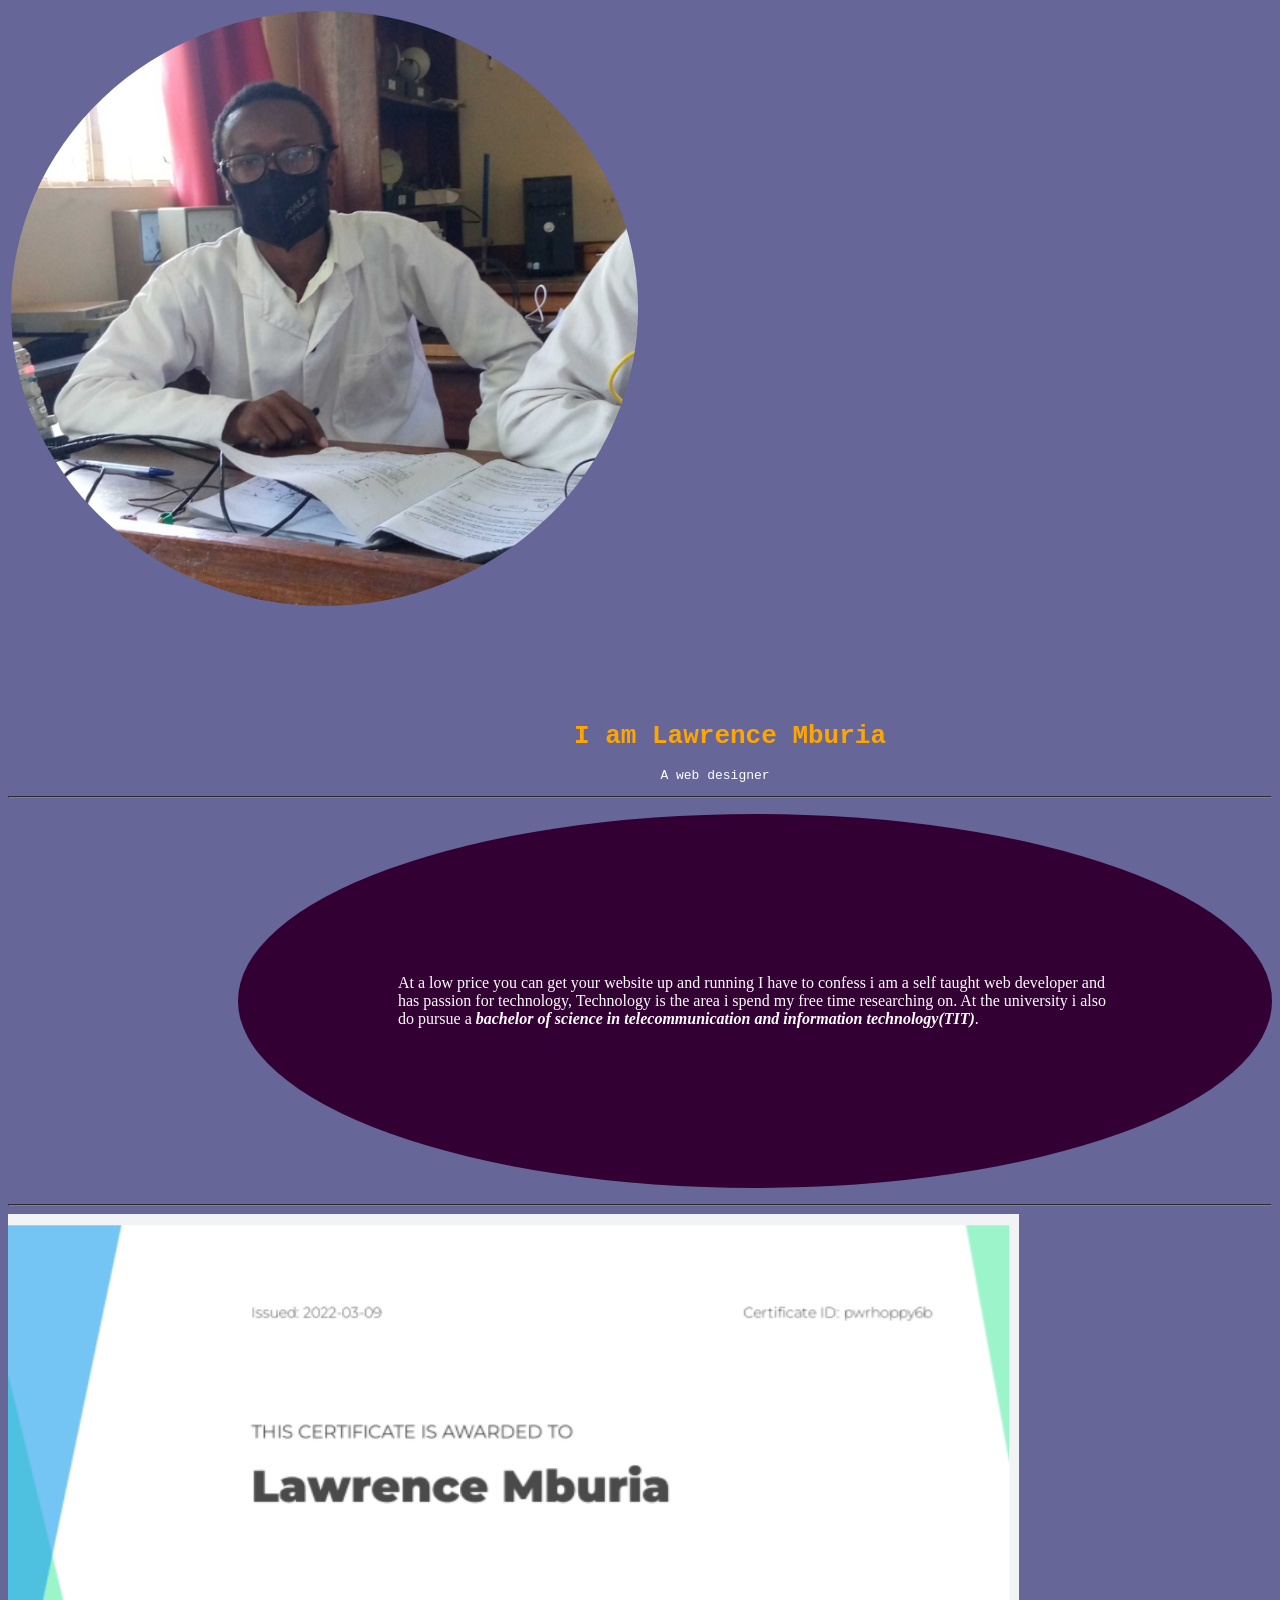
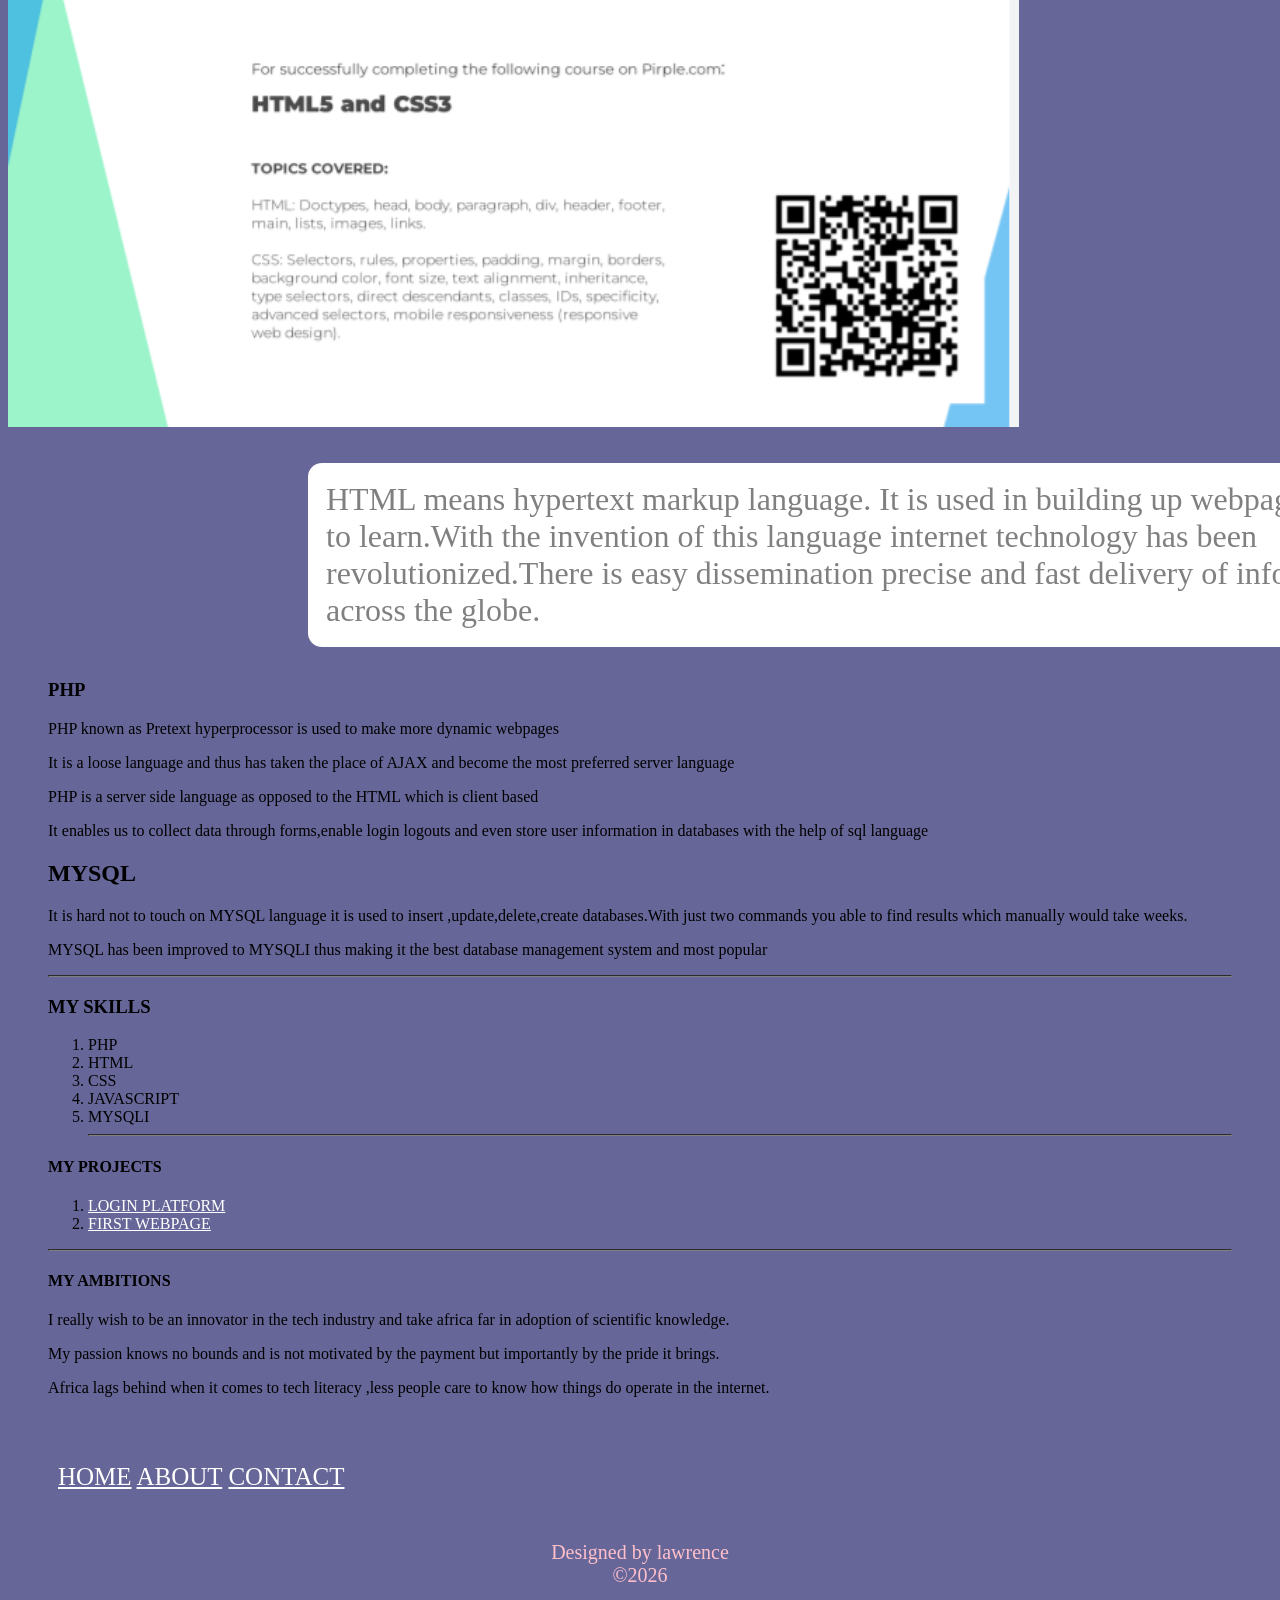
==== index.html @ b8253ab8 "trying to use cli" ====
<!DOCTYPE html>
<head>
<title>Web designer</title>
<meta charset="UTF-8" />
<meta name="viewport" content="width=device-width ,initial-scale=1.0">
<link rel="stylesheet" href="styling.css">


</head>
<body>
<div>
<table cell-spacing="10">
<tr>
<td>
<img src="mburia.jpg" width="89%" height="auto">
</td>
</tr>

</table>
<br>
<br>
<br>
<br>
<br>
</div>
<div>

<h1><b>I am Lawrence Mburia</b></h1> 
<p id="P1">A web designer</p>

</div>
<hr>

<article>
<p>At a low price you can get your website up and running
I have to confess i am a self taught web developer and has passion for technology,
Technology is the area i spend my free time researching on.
At the university i also do pursue a <em><b>bachelor of science in telecommunication and information technology(TIT)</b></em>.
</p>

<hr>
</article>
<aside>
<img src="certificate.png" alt="my certificate" width="80%" >

</aside>
<section>
<p>HTML means hypertext markup language.
It is used in building up webpages,it is easy to learn.With the invention of this language 
internet technology has been revolutionized.There is easy dissemination precise and fast delivery of information across the globe.</p>


</section>

<blockquote>
<h3>PHP</h3>
<p> PHP known as Pretext hyperprocessor is used to make more dynamic webpages</p>
<p>It is a loose language and thus has taken the place of AJAX and become the most preferred server language</p>
<p>PHP is a server side language as opposed to the HTML which is client based</p>
<p>It enables us to collect data through forms,enable login logouts and even store user information in databases with the help of sql language</p>
<h2>MYSQL</h2> 
<p>It is hard not to touch on MYSQL language it is used to insert ,update,delete,create databases.With just two commands you able to find results which manually would take weeks.</p>
<p>MYSQL has been improved to MYSQLI thus making it the best database management system and most popular</p>
<hr>
<h3>MY SKILLS</h3>
<ol>
<li>PHP</li>
<li>HTML</li>
<li>CSS</li>
<li>JAVASCRIPT</li>
<li>MYSQLI</li>
<hr>

</ol>
<h4>MY PROJECTS</h4>
<ol>
<li><a href="https://diploid-rifles.000webhostapp.com/register.php">LOGIN PLATFORM</a></li>
<li><a href="https://lauprof.github.io/Web-Making/">FIRST WEBPAGE</a></li>
</ol>

</ol>
<hr>

<h4>MY AMBITIONS</h4>
<p>I really wish to be an innovator in the tech industry and take africa far in adoption of scientific knowledge.</p>
<p>My passion knows no bounds and is not motivated by the payment but importantly by the pride it brings.</p>
<p>Africa lags behind when it comes to tech literacy ,less people care to know how things do operate in the internet.</p>

</blockquote>


<footer>
<div class="a">
<a href="#P1">HOME</a>
<a href="about.html">ABOUT</a>
<a href="mailto:lawrencemburia8@gmail.com">CONTACT</a>
</div>
<p>Designed by lawrence<br>
©<script type="text/javascript">
var x=new Date();
document.write(x.getFullYear());




</script>

</p>


</footer>









</body>
</html>
---- styling.css ----
table img{

border-radius:100%


}
body{
background-color:#666699;
border-collapse:none;

}
table li{
background-color:white;
height:100px;

}

table li{
margin-left:0;
display:flex;
padding:10px 10px;
list-style:none;
width:100%;
justify-content:space-between;
}
h1{
margin-left:180px;
text-align:center;
color:orange;
font-family:Monospace;

}

address h6{
color:orange;
}
address{
width:50%;
margin-left:0;
color:blue;
background-color:#555555;
border-style:solid;
border-radius:12px;
padding:5px;
font-size:18px;
text-align:center;
}

.mg{

border-style:double;
border-radius:14px;
margin-left:40px;

}

div p{
margin-left:150px;
text-align:center;
color:white;
font-family:Monospace;
}

article p{
margin-left:230px;
border-width:50px;
color:white;
padding:160px;
background-color:#330033;
border-radius:100%;
}
hr{
border-color:grey;
border:10px 10px;

}

section p{

margin-left:300px;
color:grey;
background-color:white;
width:90%;
height:auto;
font-size:2em;
border-style:dotted;
border-radius:14px;
border-color:white;
padding:15px;
}
section p:hover{
background-color:silver;

}


footer p{
text-align:center;
color:pink;
font-size:20px;
//background-color:green;
height:auto;

}
footer {
padding:20px;

}
.a{
//background-color:green;
padding:30px;
border-spacing:20px;
font-size:25px;

}
footer a:active {
color:pink;


}
footer a:link 
{
color:white;

}
footer a:visited 
{

color:gold;

}
ol a:active {

color:purple;


}
ol a:link {

color:white;
}
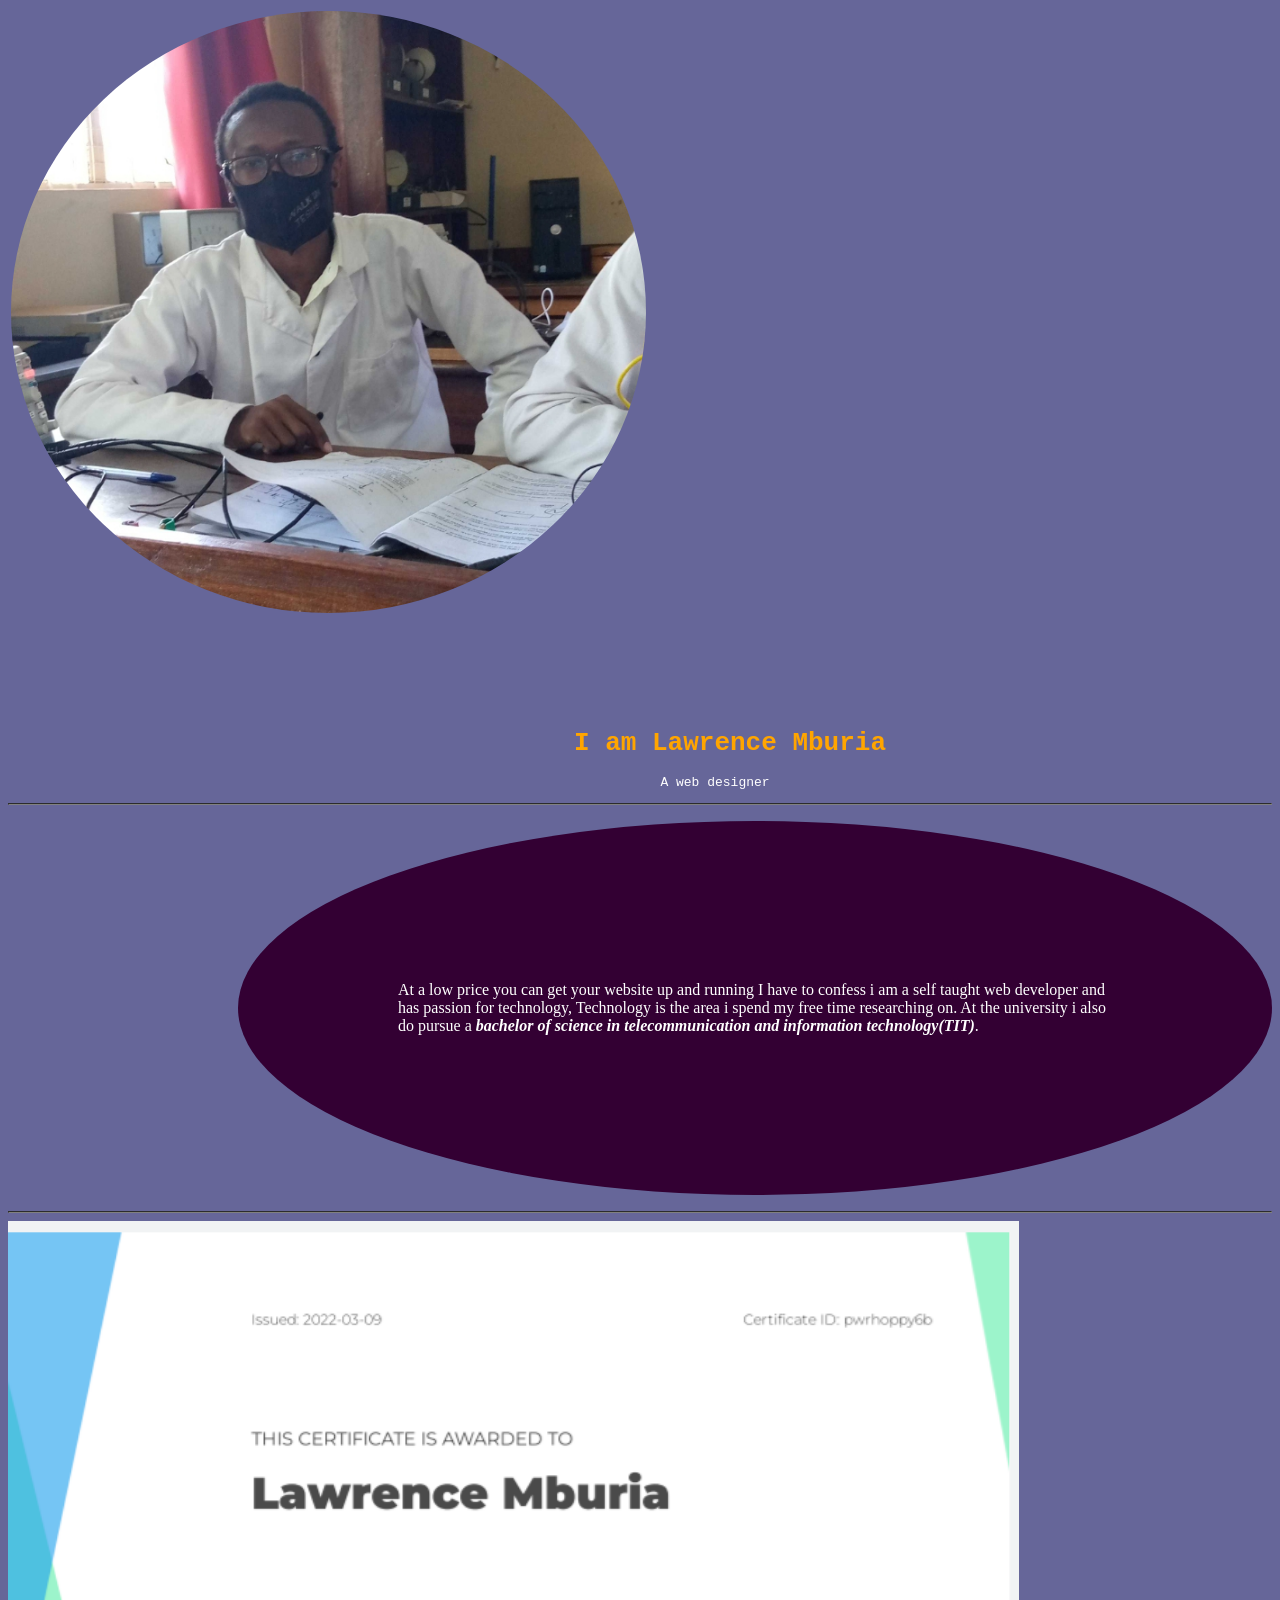
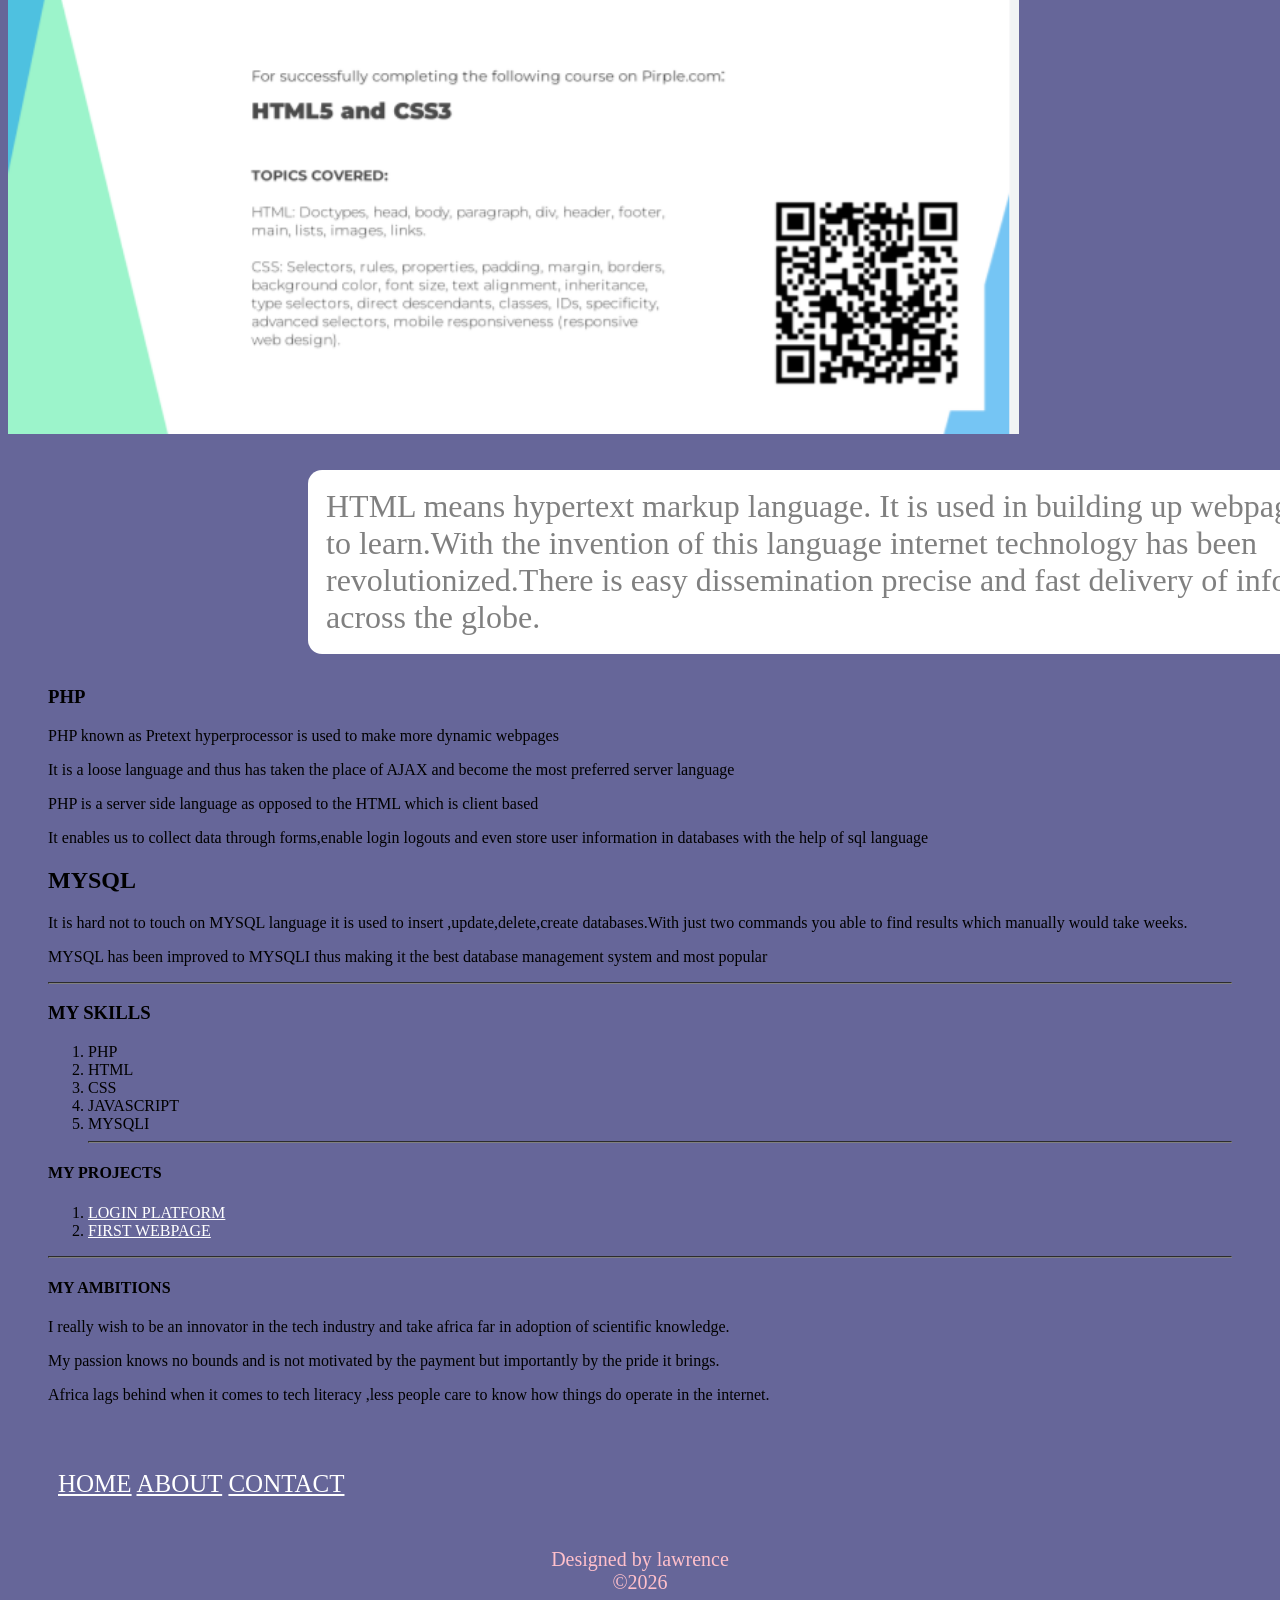
==== commit 7fc134a6: "modified width to 90%" ====
--- a/index.html
+++ b/index.html
@@ -12,7 +12,7 @@
 <table cell-spacing="10">
 <tr>
 <td>
-<img src="mburia.jpg" width="89%" height="auto">
+<img src="mburia.jpg" width="90%" height="auto">
 </td>
 </tr>
 
@@ -119,4 +119,4 @@
 
 
 </body>
-</html>
+</html>
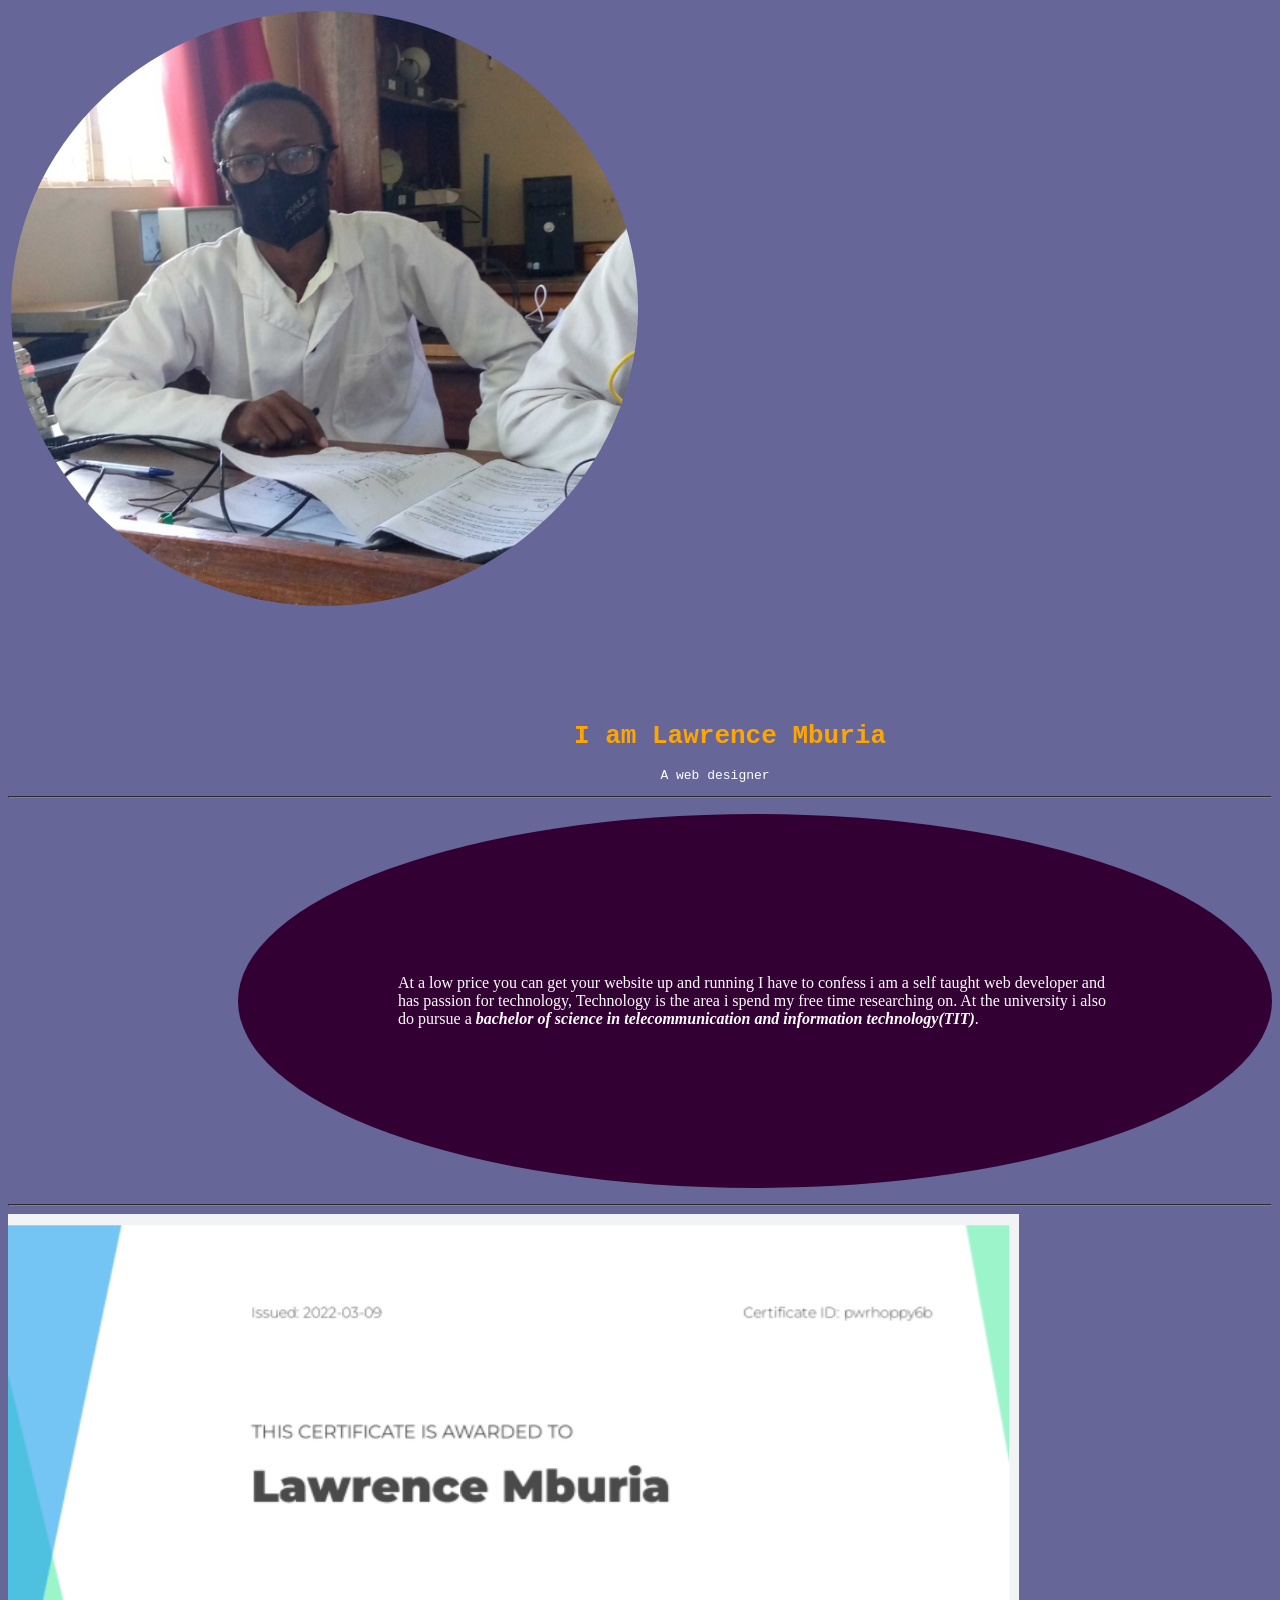
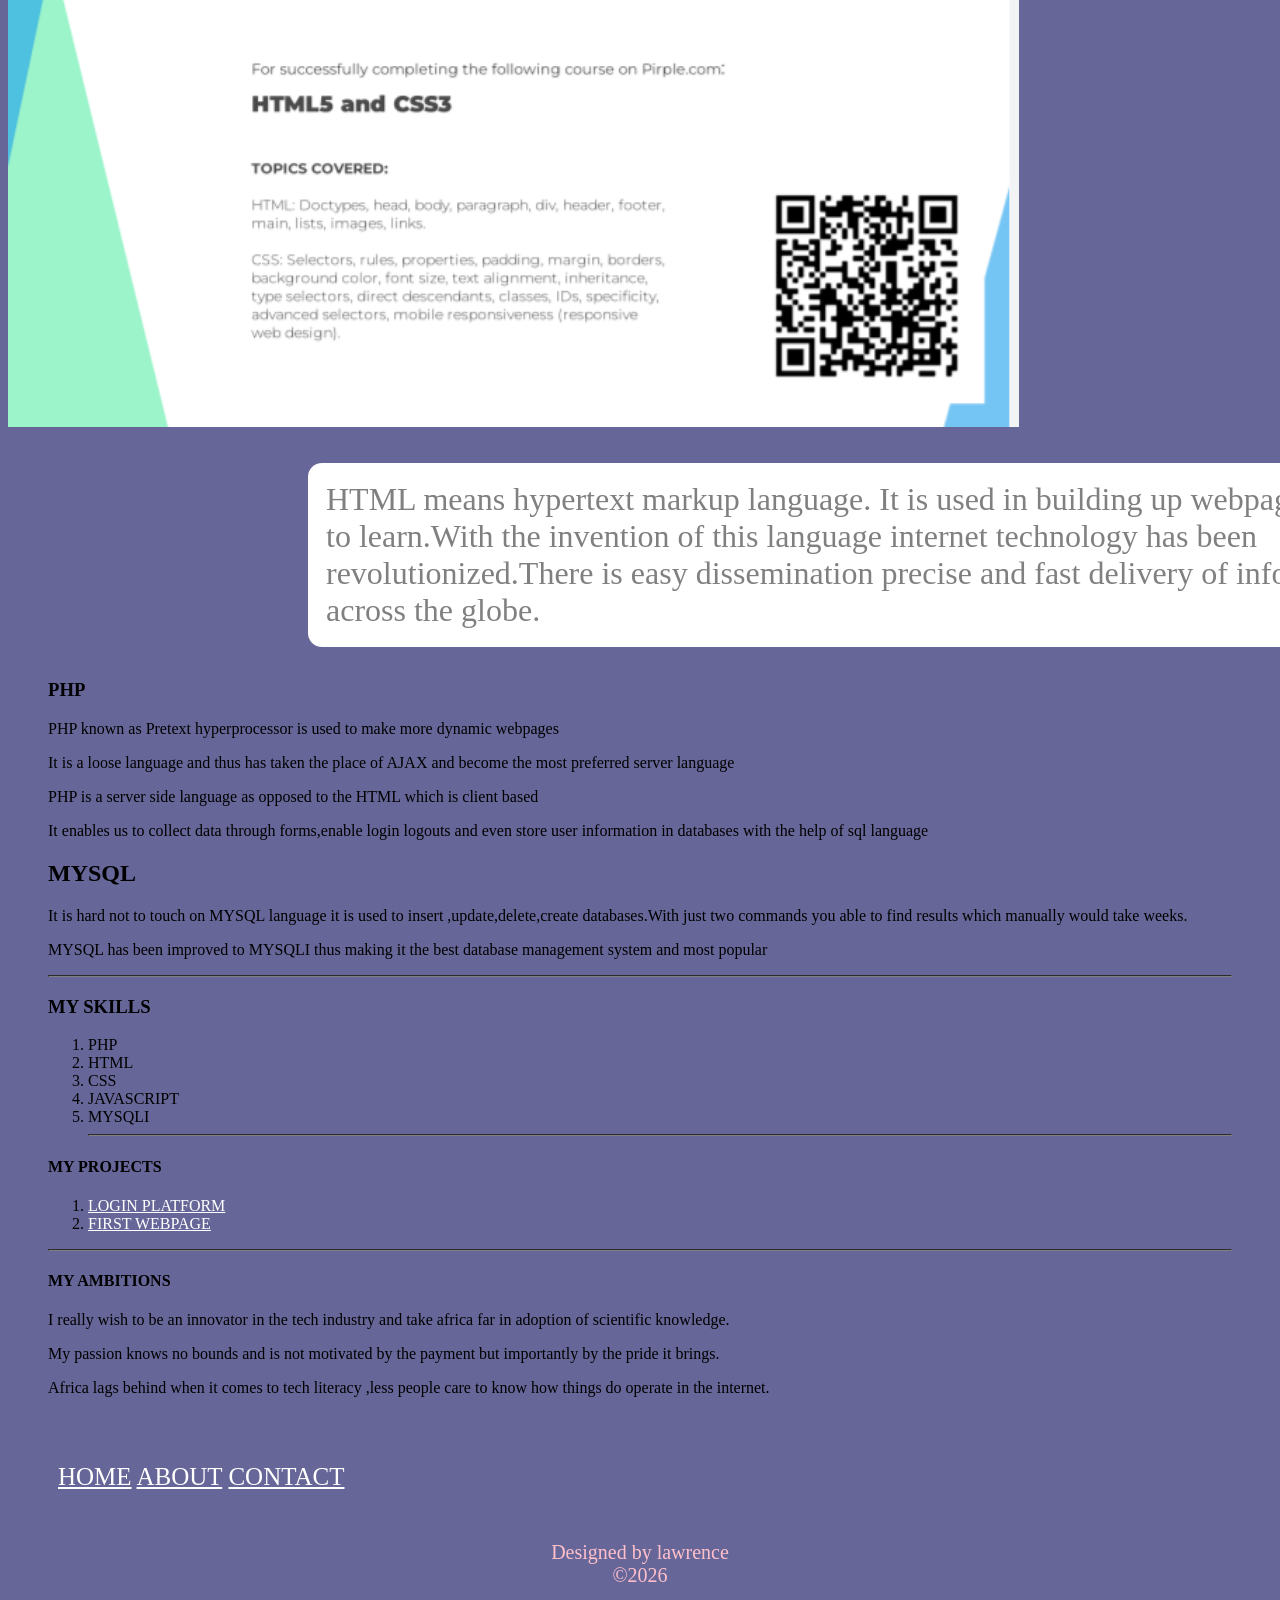
==== commit 271d63f0: "Update index.html Think 89% is better off" ====
--- a/index.html
+++ b/index.html
@@ -12,7 +12,7 @@
 <table cell-spacing="10">
 <tr>
 <td>
-<img src="mburia.jpg" width="90%" height="auto">
+<img src="mburia.jpg" width="89%" height="auto">
 </td>
 </tr>
 
@@ -119,4 +119,4 @@
 
 
 </body>
-</html>+</html>
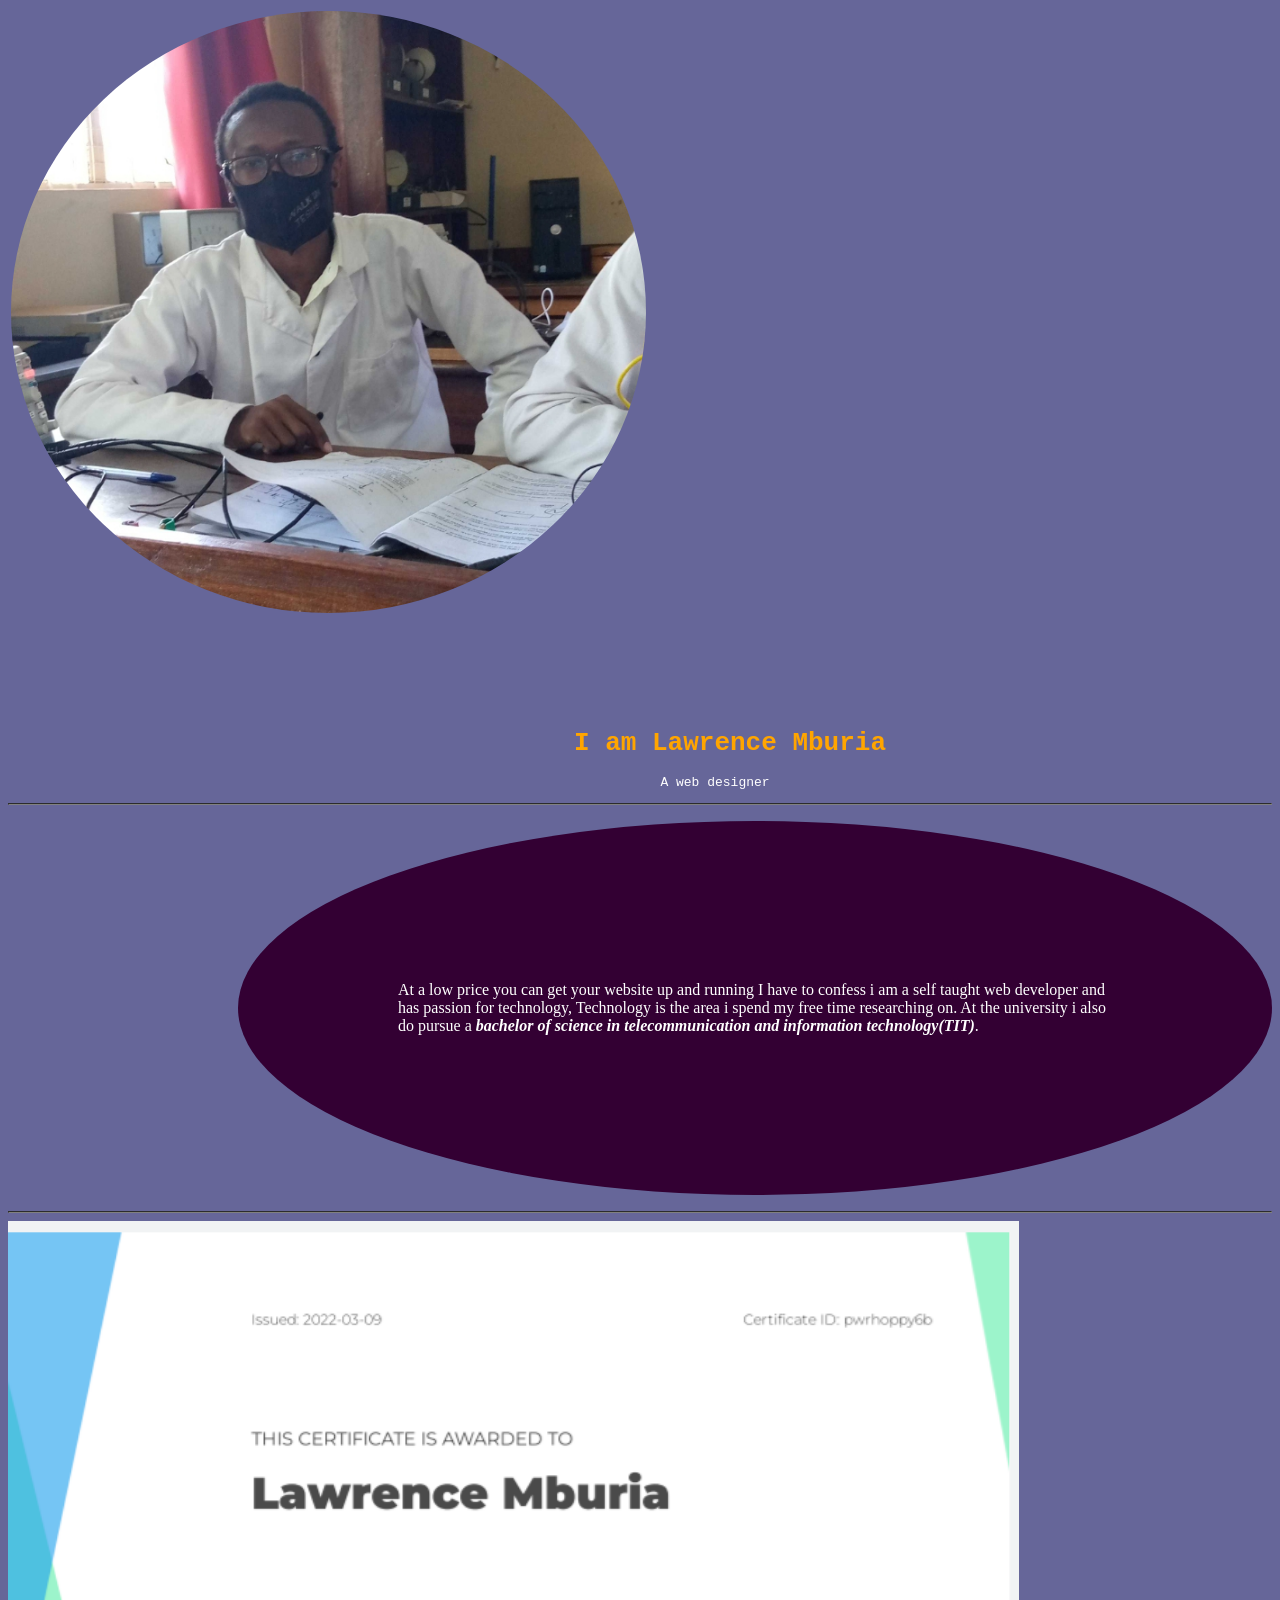
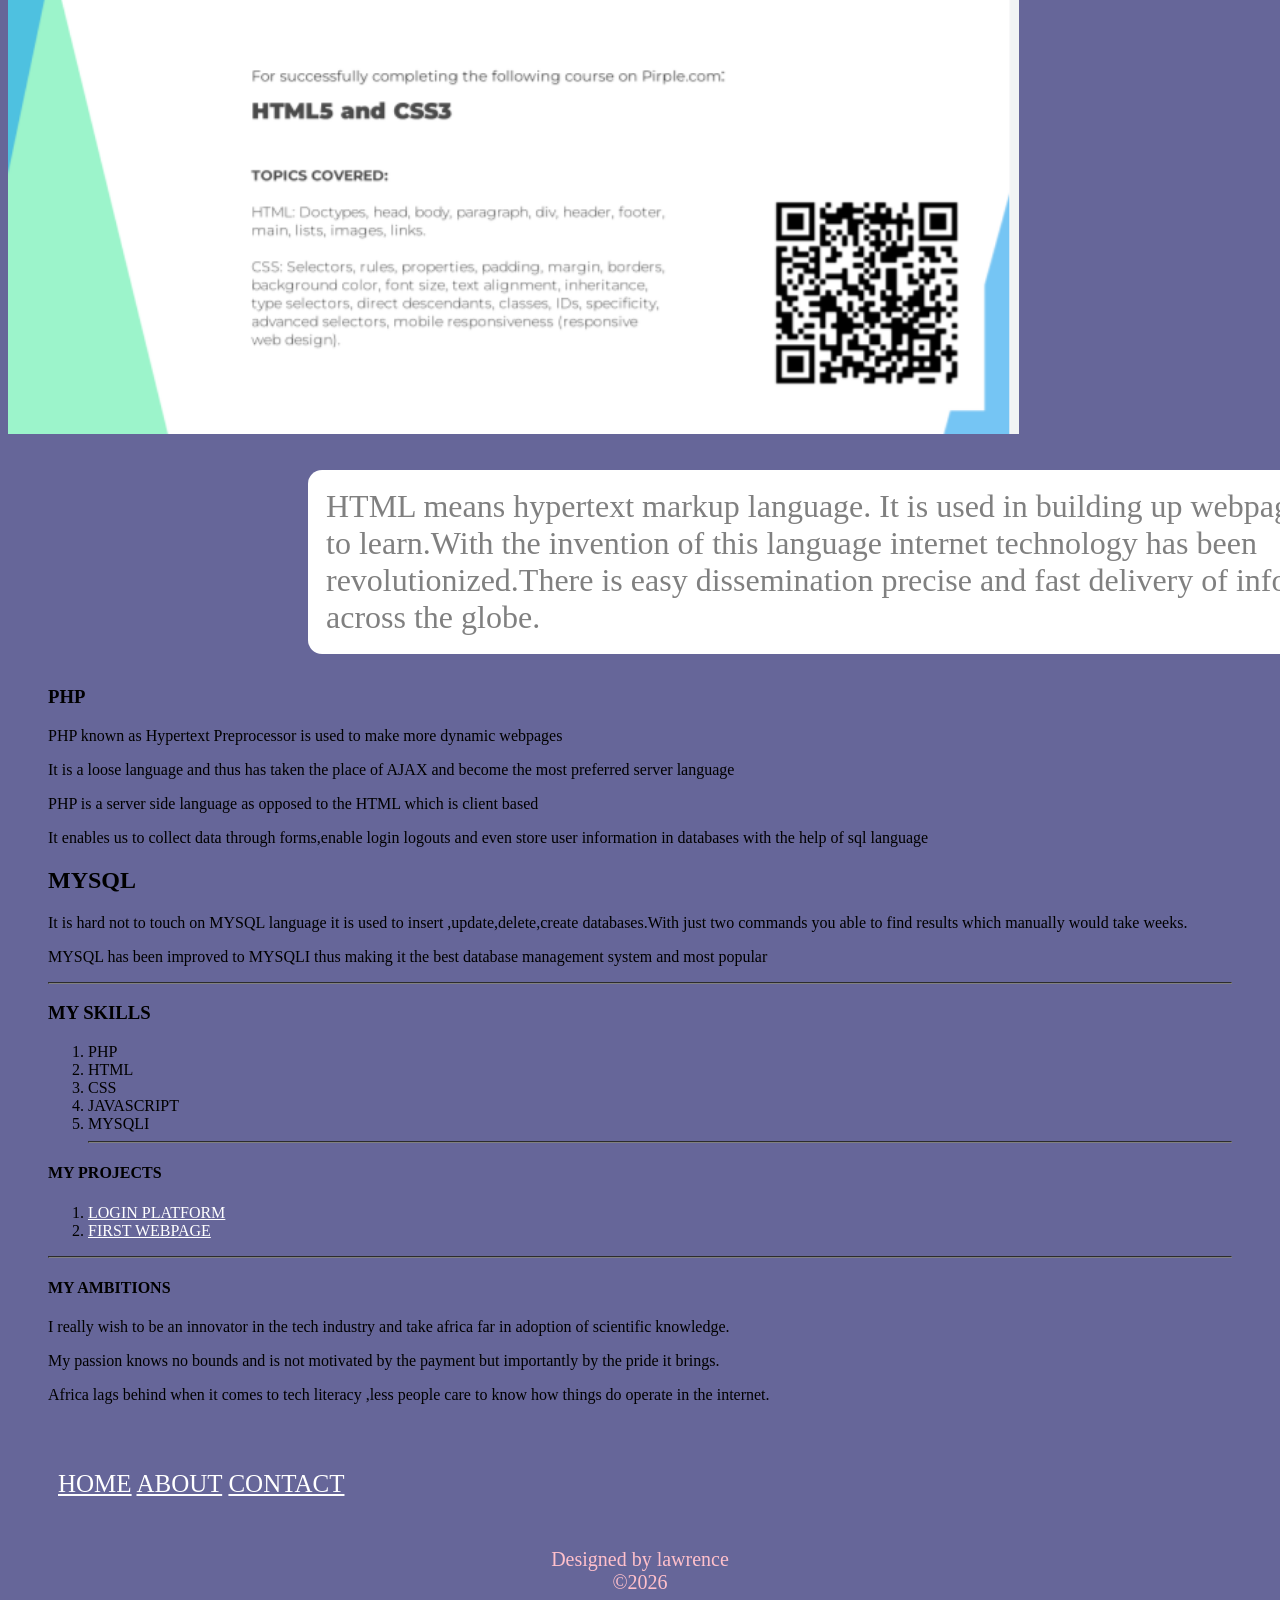
==== commit 8e48f9a0: "changed meaning of php" ====
--- a/index.html
+++ b/index.html
@@ -12,14 +12,14 @@
 <table cell-spacing="10">
 <tr>
 <td>
-<img src="mburia.jpg" width="89%" height="auto">
+<img src="mburia.jpg" width="90%" height="auto">
 </td>
 </tr>
 
 </table>
 <br>
 <br>
-<br>
+<br> 
 <br>
 <br>
 </div>
@@ -54,7 +54,7 @@
 
 <blockquote>
 <h3>PHP</h3>
-<p> PHP known as Pretext hyperprocessor is used to make more dynamic webpages</p>
+<p> PHP known as Hypertext Preprocessor is used to make more dynamic webpages</p>
 <p>It is a loose language and thus has taken the place of AJAX and become the most preferred server language</p>
 <p>PHP is a server side language as opposed to the HTML which is client based</p>
 <p>It enables us to collect data through forms,enable login logouts and even store user information in databases with the help of sql language</p>
@@ -119,4 +119,4 @@
 
 
 </body>
-</html>
+</html>
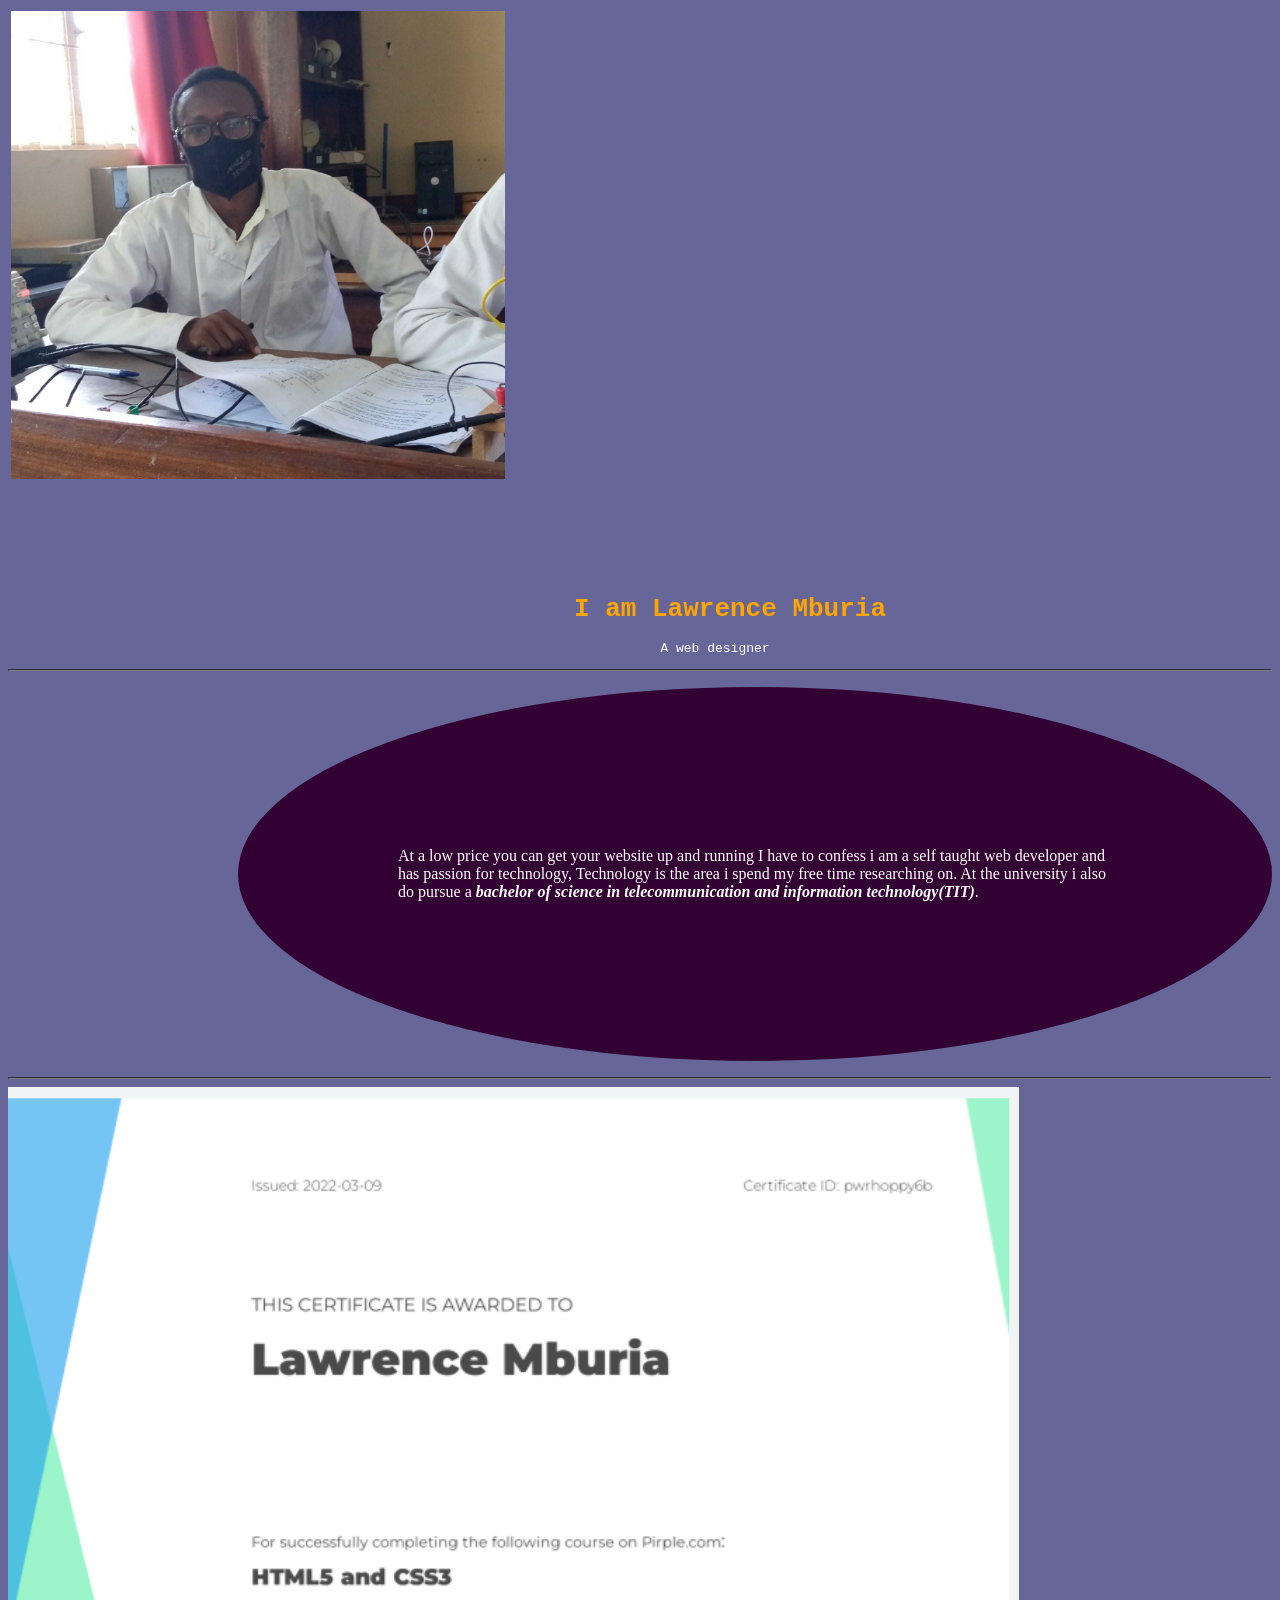
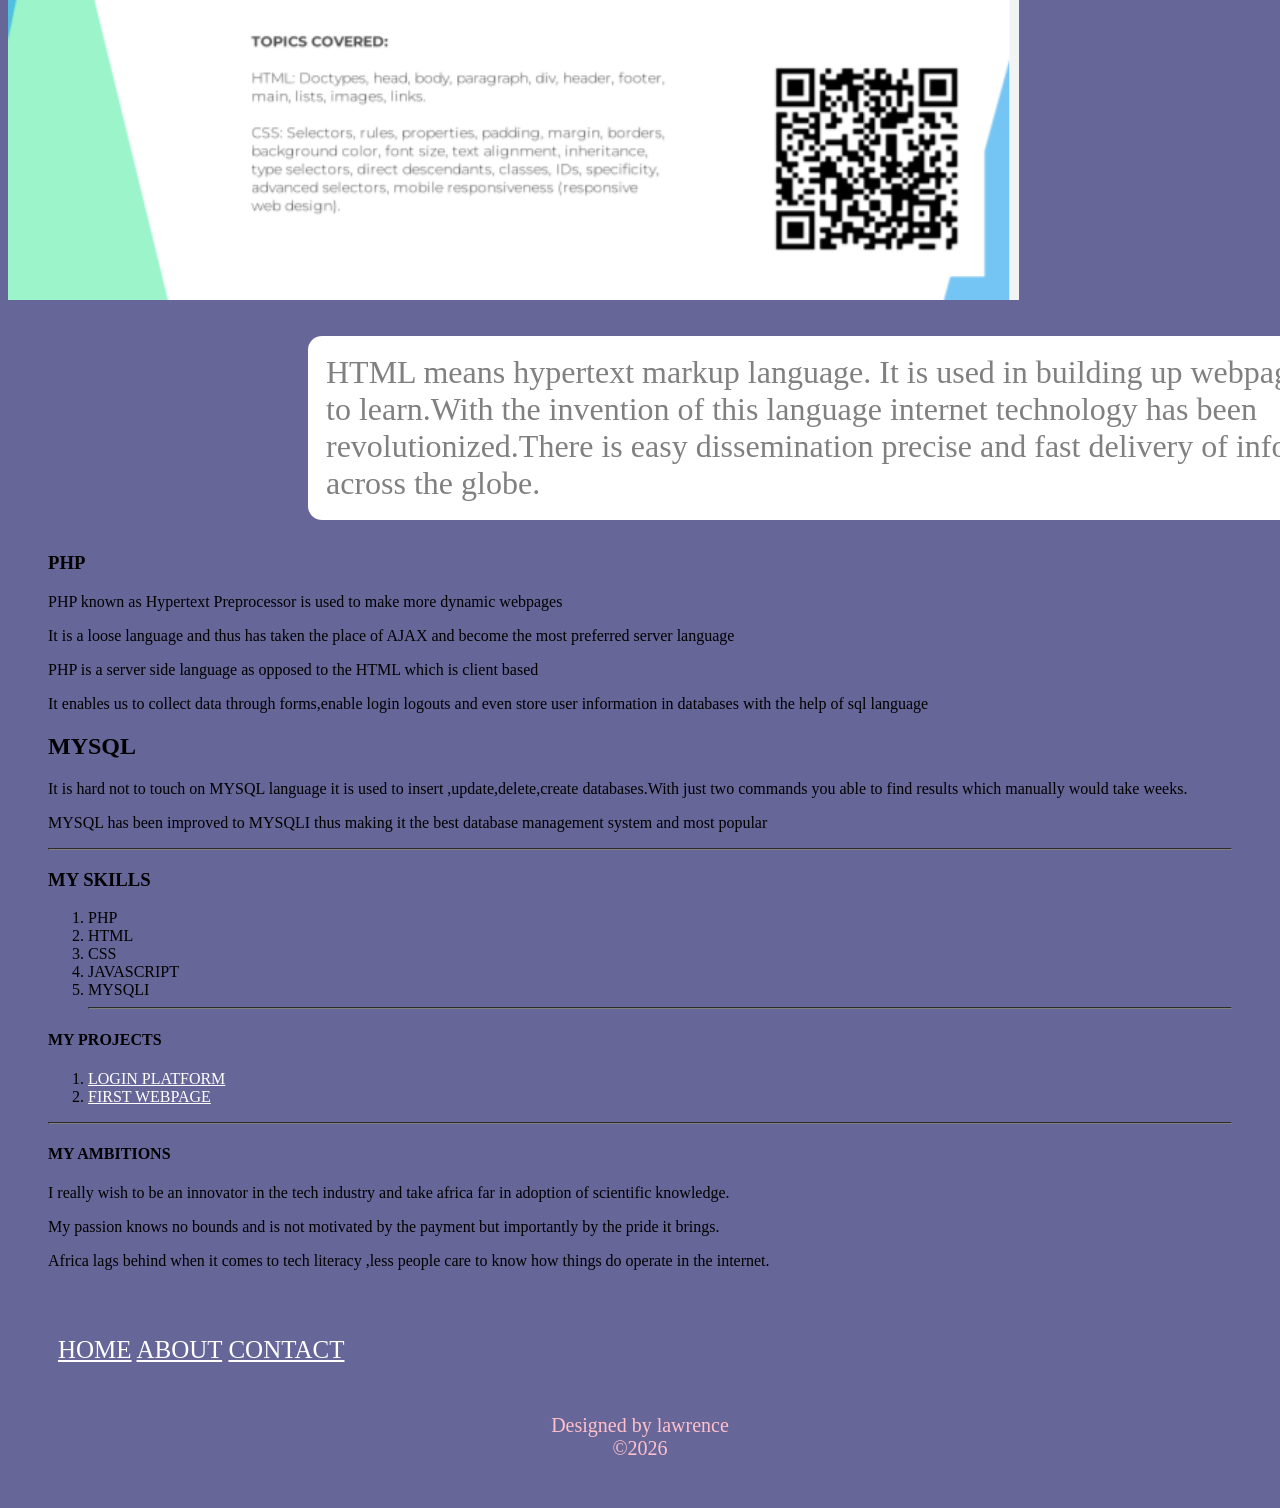
==== commit f7ca2332: "Update index.html" ====
--- a/index.html
+++ b/index.html
@@ -12,7 +12,7 @@
 <table cell-spacing="10">
 <tr>
 <td>
-<img src="mburia.jpg" width="90%" height="auto">
+<img src="mburia.jpg" width="70%" height="auto">
 </td>
 </tr>
 
@@ -119,4 +119,4 @@
 
 
 </body>
-</html>+</html>
--- a/styling.css
+++ b/styling.css
@@ -1,7 +1,7 @@
 table img{
 
 border-radius:100%
-
+height:auto;
 
 }
 body{
@@ -98,7 +98,7 @@
 text-align:center;
 color:pink;
 font-size:20px;
-//background-color:green;
+
 height:auto;
 
 }
@@ -107,7 +107,7 @@
 
 }
 .a{
-//background-color:green;
+
 padding:30px;
 border-spacing:20px;
 font-size:25px;
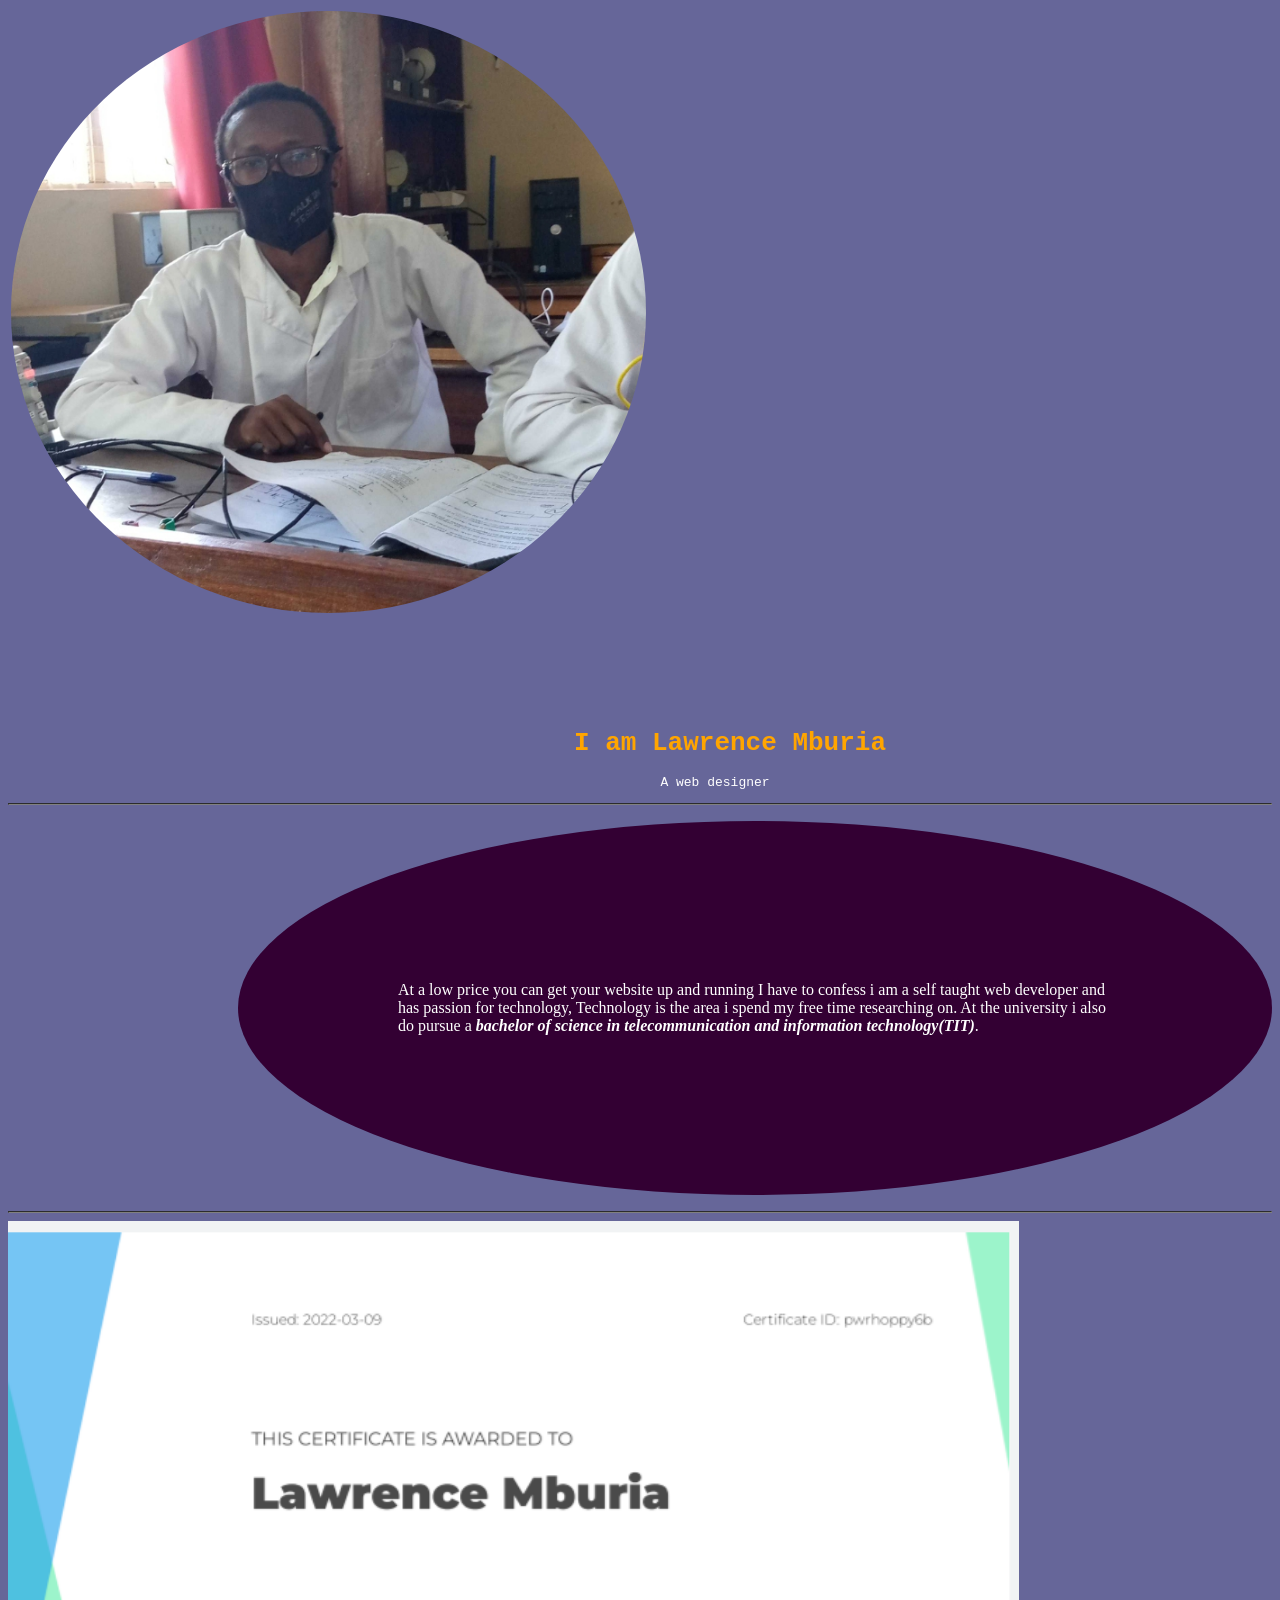
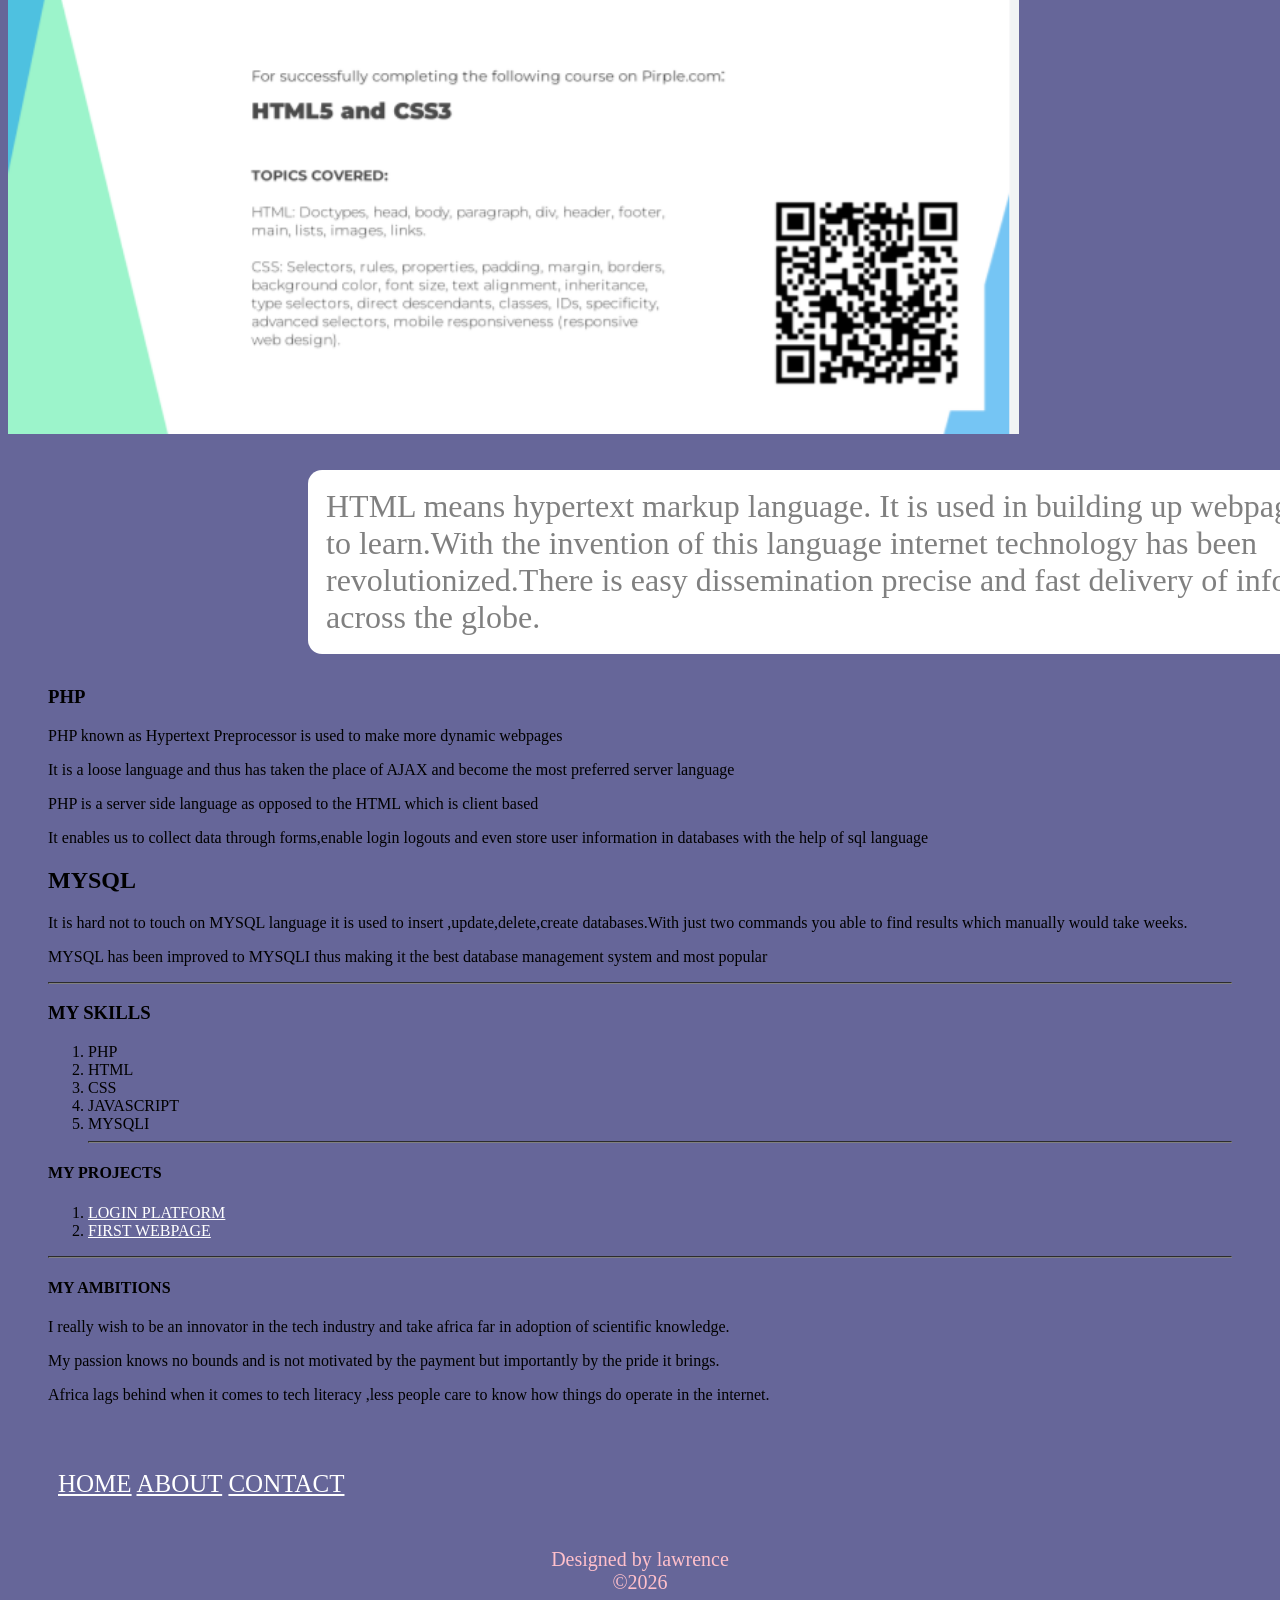
==== commit 76d08ef9: "Add files via upload" ====
--- a/index.html
+++ b/index.html
@@ -2,7 +2,7 @@
 <head>
 <title>Web designer</title>
 <meta charset="UTF-8" />
-<meta name="viewport" content="width=device-width ,initial-scale=1.0">
+<meta name="viewport" content="width=device-width ,initial-scale=0.5">
 <link rel="stylesheet" href="styling.css">
 
 
@@ -12,7 +12,7 @@
 <table cell-spacing="10">
 <tr>
 <td>
-<img src="mburia.jpg" width="70%" height="auto">
+<img src="mburia.jpg" width="90%" height="auto">
 </td>
 </tr>
 
@@ -119,4 +119,4 @@
 
 
 </body>
-</html>
+</html>
--- a/styling.css
+++ b/styling.css
@@ -1,12 +1,12 @@
 table img{
 
 border-radius:100%
-height:auto;
+
 
 }
 body{
 background-color:#666699;
-border-collapse:none;
+
 
 }
 table li{
@@ -138,4 +138,4 @@
 ol a:link {
 
 color:white;
-}
+}
